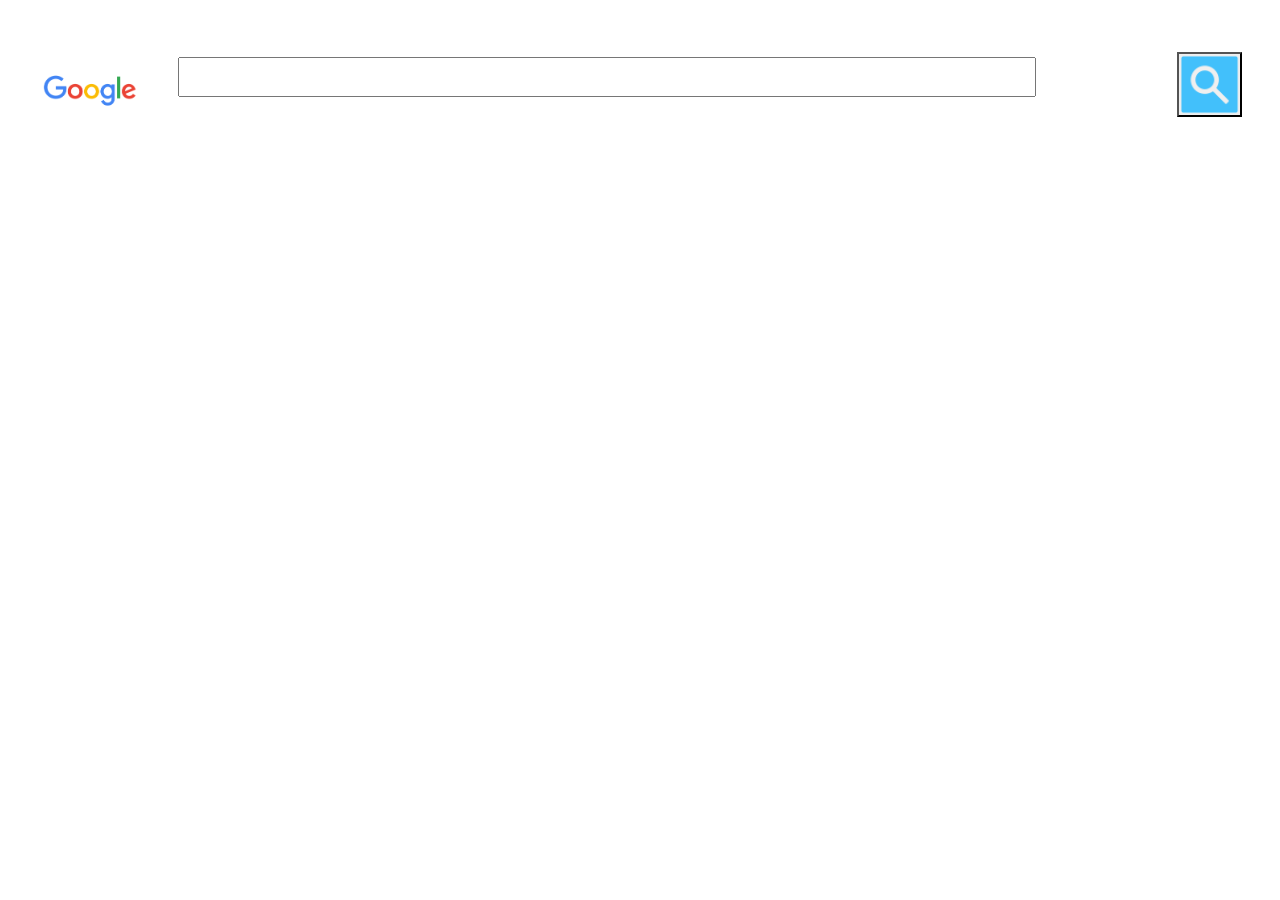
==== task4.html @ 009ae886 "javacript task" ====
<!DOCTYPE>
<html>
<head>
  <link rel="stylesheet"  href="css/style.css">
</head>
<body>

<!-- <h3>Start typing a name in the input field below:</h3>

<form action="">
<input type="text" id="txt1" onkeyup="showHint(this.value)">
</form>
<div id="a"></div>
<p>Suggestions: <span id="txtHint"></span></p>
 -->
 <div id="nav">
   <div class="blck" style="">
  
     <ul>
       <input type="text" id="txt1" name="txt1">
           <img src="unnamed.png" class="ggl">
          <button id="search1" class="search"></button>
        
        
      </ul>
      <div id="my-div" class="hidden">
        
          <ul id="my-list">
            
          </ul>
        
        </div>
     </div>

  </div>
<div id="info">
<ul  id="movie-container">
     <li class="li-height" id="movieName" style="height:auto;"></li>
     <li class="li-height" id="rated"></li>
     <li class="li-height" id="rel"></li>
     <li class="li-height" id="run"></li>
     <li class="li-height" id="rate"></li>
     </ul>
     
     <img id="myimg" class="sch1" src="">
     <ul>
      <li class="li-height" id="plt" style="padding-top:50px;">Plot:</li>
     </ul>
     </div>
  <script type="text/javascript" src="js/script.js"></script>

</body>
</html>
---- css/style.css ----
ul {
  width: 100%;
    list-style-type: none;
    margin: 0;
    padding: 17px 0 0 0;
    overflow:;
    font-size: 30px;
    
    background-color: #ffffff;
}


li {
  width: 95%;
    float: left;
    height: 60px;
    padding-left: 10px;
}
li p {
  font-size: 15px;
}
li a {
	border: 0px solid #4fcdff;
	border-radius: 2px;
    display: inline-block;
    color: #666;
    text-align: center;
    padding: 14px 16px;
    text-decoration: none;
    font-size: 15px;
}
.btn{
  display: none;
}
li:hover{
  background-color: #eee !important;
}
#info li:hover{
  background-color: #ffffff;
}
li a:hover:not(.active) {
	display: block;
    background-color: #ddd;
}
.block{
  text-align: left;
  margin: 10px;
  padding: 0px;
  position: relative;
}
.visible{
  display: block;
}
.nav-event{
  position: absolute;
  margin-top: 10px;
}
.nav-img{
  position: relative;
    width: 30px;
    float: left;
    height: 30px;
    padding: 5px;
}
.blck{
  height:60px;width: 93%;
}
#txt1{
  margin-left: 140px;
          padding: 7px;
          width: 67%;
          height: 40px;
          font-size: 20px;
          position: fixed;
}
.ggl{
  position: fixed;

          left: -23px;
          top: 47px;
          width: 226px;
          height: auto;
}
li:focus,li:active{
  color: blue;
}
.search{
  
    position: relative;
    width: 65px;
    left: 102%;
    top: -5px;
    height: 65px;
    background-image: url(../image/searchimg.png);
    background-size: contain;
}
li a.active {
    color: white;
    background-color: #4fcdff;
}
#info .loading{
  float: left;
}
#info{
  margin: 30px;
  height: 600px;
  padding: 50px;
  border:1px solid;
  display: none; 
}
#section{
 	padding: 20px;
	background-image: url(../image/bg.jpg);
	box-sizing: border-box;
	height: 1000px;
}
#my-div{
  border: 1px solid  rgba(128, 128, 128, 0.19);
    margin-top: -7px;border-style:outset;
    margin-left: 140px;
    height: 185px;
    overflow: scroll;
    position: fixed;
    width: 69%;
}
#nav {
    height: auto;
    line-height:20px;
    background-color:#ffffff;
    text-align: left;
    width:95%;
    float: left-center;
    padding: 0 20px 0;
    border: 10px solid #ffffff; 
    border-radius: 5px;
    margin-bottom: 0px;
    margin-top: 30px;
    z-index:10;
}
@media only screen and (max-width: 300px;)
{
  ul li a{
    display: block;
    background-image: url(../image/icon-facebook.png);
    float: right;
  }
}

@media only screen and (max-width: 500px) {
body {
	margin: 0px;
	padding: 0px;
  font-size: 1.6rem;
  font-family: "Open Sans", sans-serif;
  background-color: #efefef;
  
  -webkit-font-smoothing: antialiased;
  -moz-osx-font-smoothing: grayscale;
}
}
.bstyle{
  background:#efefef;
    font-size:1.6rem;
}
.a
{
	position: relative;
	width: 98%;
	float: left;
	padding: 0 15px;
	z-index: 50;
	margin-left: auto;
	margin-right: auto;
	background-color: #ffffff;
	border-radius: 5px;
}
.row {

    margin-top: 100px;
	margin-bottom: 0px;
    margin-left: 10px;
    margin-right: 0px;
    padding: 0px;
    position: relative;
}
.schedule.block1{
  height: 130px;
}
.bgwhite{
  background-color: #ffffff !important;
}
.schedule.margin_top{
  margin-top: 0px;
}
.schedule p{
  font-size: 17px;
  text-align: left;
  background: none;
  color: black;
  margin-top: 3px;
}
.txt-center{
  text-align: center;
}
.reg-h{
  height: 140px;
}
.photo{
  padding-top:100px;height:380px;
}
.photo-wrapper{
  float:right;margin-top:35px;
}
.map{
  margin-top:4450px;position:relative;z-index:-3;background-image:url(../image/map.png);height:600px;
}
.footer-wrapper {
    margin-top: -150px;
    float: bottom;
    padding-top: 500px;
    position: absolute;
    width: 95%;
    margin-left: 35px;
}
.up{
  background:#ffffff;z-index:11;margin-left:-40px; !important
  margin-bottom:50px;margin-top:-30px;left: 45%;
  bottom: -45px;
  position: absolute;
}
.footer{
  height:100px;margin-bottom:0px;
}
.social{
  width: auto;height: 80%;background-size: contain;margin-left: 7px;margin-top: 5px;"
}
.day
{
  padding: 15px;
  padding-left: 20px;
  padding-right: 20px;
  margin-left: 20px;
  margin-bottom: -10px;
  float: left;
  display: block;
  border-radius: 5px;
  box-sizing: border-box;
  background-color: #efefef; 
}
.day2
{
  padding: 15px;
  padding-left: 20px;
  padding-right: 200px;
  margin-left: 20px;
  float: left;
  display: block;
  box-sizing: border-box;
  
}
ul.list{
  list-style-type: circle;
  color: red;
}
.list
{
  float: left;
  font-size: 18px;
  line-height: 25px;
  color: grey;
}
.brdr
{
  display: block;
    content: "";
    height: 2px;
    margin: 0px 15px 50px;
    background: rgb(239, 239, 239);
}
.hr{
  height: 2px;
    margin-top: 20px;
    margin-bottom: 20px;
    background: #efefef;
}
h3{
  font-size: 20px;
    line-height: 30px;
    font-family: 'Open Sans', sans-serif;
    margin-bottom: 10px;
    margin-top: 10px;
    color: #a1a1a1;
    margin-left: 0px;
}
.date{
  background-image: url(../image/cal.png);
}
.location{
   background-image: url(../image/localization-icon-27.png);
}
.reg{
  background-image: url(../image/download.png);
}
.speak{
  background-image: url(../image/Microphone-128.png);
}
.part{
  margin: -40px;
    border: 3px solid #a1a1a1;
    padding: 0px 0px 0px 0px;
    float: right;
    width: 25px;
    height: 25px;
    position: absolute;
    border-radius: 34px;
    left: 95%;
    background-color: #33D4FF;
        background-size: contain;

}
.plus{
  width: auto;
    height: 80%;
    background-size: contain;
    margin-left: 3px;
    margin-top: 0px;
    padding-bottom: 5px;
}
.img
{margin: 10px;
    border: 3px solid #a1a1a1;
    padding: 0px;
    float: left;
    width: 50px;
    height: 50px;
    border-radius: 34px;
    background-size: contain;
   
}
.bg1{
  background-image: url(../image/localization-icon-27.png);
}
#movie-container{
  
    text-align: left;
    margin-top: 0px;
    position: absolute;
    width: 58%;
    padding-top: 0px;
    padding-left: 25%;
}
.li-height{
  height: 54px;
}

.blk {

    display: inline-block;
    padding: 15px;
    border-radius: 5px;
    background: rgba(0, 0, 0, 0.5);
    margin-top: 10px;
    
}
*:before, *:after {
   /* -webkit-box-sizing: border-box;
    -moz-box-sizing: border-box;*/
    box-sizing: border-box;
}
.sch{
  position: relative;
  background: #FFFFFE;
    width: 50%;
    float: left;
    height: auto;
    margin: 0px;
    padding: 0px;
}
.sch1{
  position: relative;
  background: #FFFFFE;
    width: 25%;
    float: left;
    height: auto;
    border:1px solid;
    }
.blk1{
    float: left;
    margin-right: 30px;
    padding: 10px;
    background: #bbbac0;
    border-radius: 5px;
    font-size: 15px;
    line-height: 1rem;
    font-weight: 700;
    color: #ffffff;
}
.speakers{
  width:50%;
margin-left: 40px;
}
.video{
  position: absolute;
  width: 100%;
  height: auto;
  float: left;
  margin: 10px;
  border:20px solid grey;
  background-size: contain;
  margin-left: 50px;
  /*background: url(../image/video.png);*/
}
.block1{
  color: #a1a1a1;
  font-size: 20px;
    line-height: 25px;
    border-left: 3px solid #efefef;
    padding: 10px 0 10px 10px;
    margin: 1rem 0;
}
p{
  font-size: 20px;
    line-height: 30px;
    font-family: 'Open Sans', sans-serif;
    margin-bottom: 10px;
    margin-top: 10px;
    color: #a1a1a1;
    margin-left: 0px;
    background-color: #ffffff;
}
.speaker{
  float: left;
  border-radius: 50%;
  margin: 10px;
  margin-right: 50px;
    width: 75%;
    height: 200px;
    border:3px solid;
    background-size: contain;
    color: #a1a1a1;
}
.schedule{
  padding-left: 25px;
    padding-top: 25px;
    /* padding-bottom: 21px; */
    margin-top: 0px;
    height: 65px;
    margin-right: 20px;
    margin-top: 3px;
    color: black;
    line-height: 1.2em;
    font-size: 30px;
    font-family: 'Belgrano';
    background-color:#efefef; 
    margin-left:20px;
    position: relative;
}
.regbar{
  width:11%;
  margin-right: 20px;
  background-color: #ffffff;
  padding: 1px 1px 1px 20px;
  text-align: left;
  display: inline-block;
}
.regbtn{
  width:15%;float:right;margin: 3px 40px 5px 5px;text-align: center;
}
.sub{
  padding-top:3px;padding-bottom:10px;padding-left: 20px;width: 75%;margin-top:-4px;margin-bottom:20px;
}
.schedule .regbar .tgrey{
  color: #a1a1a1;
}
.banner{
  margin-top: 0px;
  height: auto;
	margin: 5px;
	color: #ffffff;
	line-height: 1.2em;
	font-size: 4.5rem;
	font-family: 'Belgrano';
}
.section1{
  padding: 40px 0;
}
.event{
  width: 25%;
  float: left;
  padding-left: 15px;
  padding-right: 15px;
  margin-top:;
  box-sizing: border-box;
  text-align: center;
}

.info{
  padding: 1.3rem 0 0 5rem;
}
	.cd-section {
  height: 100vh;
  
}
.cd-section h2 {
  line-height: 100vh;
  text-align: center;
  font-size: 2.4rem;
}
.cd-section:first-of-type > div {
	
  
}
.cd-section:first-of-type  div::before {
	background-color: ;
	

  
  /* alert -> all scrolling effects are not visible on small devices */
  
  position: absolute;
  width: 100%;
  height: 40px;
  text-align: left;
  top: 20px;
  z-index: 2;
  font-weight: bold;
  font-size: 1.3rem;
  text-transform: uppercase;
  
}
.cd-section:nth-of-type(2) > div {
  background-color: ;
}
.cd-section:nth-of-type(3) > div {
  background-color: #267481;
}
.cd-section:nth-of-type(4) > div {
  background-color: #fcb052;
}
.cd-section:nth-of-type(5) > div {
  background-color: #f06a59;
}
.select{
      margin: 0px -130px;
}
.part-width{
  width: 25%;
}
.reg-adj{
  margin-right:60px;padding-bottom:10px;
}
.box
{ 
	
	background-color: #33D4FF;
	padding: 5px;
	border-radius: 5px;
  color: #ffffff;
  
}
.speaker-wrapper{
  height:400px;margin-top:25px;margin-left:0px;
}
.mr{
  margin-left: 90px;
}
.speak1{
  float:center;background:url(../image/speaker-06.jpg);
  width: 90%;

}
.topmarg{
  margin-top: 125px;
}
.speak2{
  float:center;background:url(../image/speaker-05.jpg);
  width: 90%;

}
.loading{
  background-image: url(../image/ajax-loader.gif);
  float: right;
  background-repeat: no-repeat;
  background-position: right center;

}
.speak3{
  background:url(../image/speaker-04.jpg);
  width: 90%;
}
.speak4{
  float:center;background:url(../image/speaker-03.jpg);
  width: 90%;

}
/*.visible{
  display: none;
}
*/.speak5{
  float:center;background:url(../image/speaker-02.jpg);
  width: 90%;

}
.speak6{
  float:center;background:url(../image/speaker-01.jpg);
  width: 90%;

}
.event-wrapper{
  height:400px;margin-top:25px;margin-left:0px;text-align: center;
}
.faq-wrapper{
  height:400px;margin-top:25px;margin-left:0px;
}
.pricing-row{
  width:25%;margin-top:1px;
}
.pricing-colom{
  height:30px;text-align:center;padding:12px;
}
.choice{
  margin-top:45px;padding-left:5px; 
}
.pricing-table{
  height:auto;margin-top:25px;margin-left:0px;
}
.partners{
  width:90%;padding-top:0px;padding-left:0px;padding-right:0px;padding-bottom:25px;
}
.partner-wrapper
{
  height:300px;margin-top:25px;margin-left:0px
}

.box1
{ 
	position: relative;
	margin-top: 50px;
	margin: 10px;
	padding-top: 30px;
	padding: 5px;
	border-radius: 5px;
	width: 100%;
}
h2{
  color:grey; 
  font-size:13px; 
  float:below;
}
.b
{
	float:left;
	display: block;
	text-align: center;
	box-sizing: border-box;
	padding-right: 110px;
}
.banner-wrapper{
  margin-top: 200px;
}
.video-wrap{
  width: 50%;
  height: auto;
}
.responsive-img{
  max-width: 100%;
  height: auto;
}
.clearfix:after {
     visibility: hidden;
     display: block;
     font-size: 0;
     content: " ";
     clear: both;
     height: 0;
     }
.clearfix { display: inline-block; }
/* start commented backslash hack \*/
* html .clearfix { height: 1%; }
.clearfix { display: block; }
.clear{ clear: both; }
.video-info{
  float:right;width:35%;
}
.hidden{
  display: none;
}
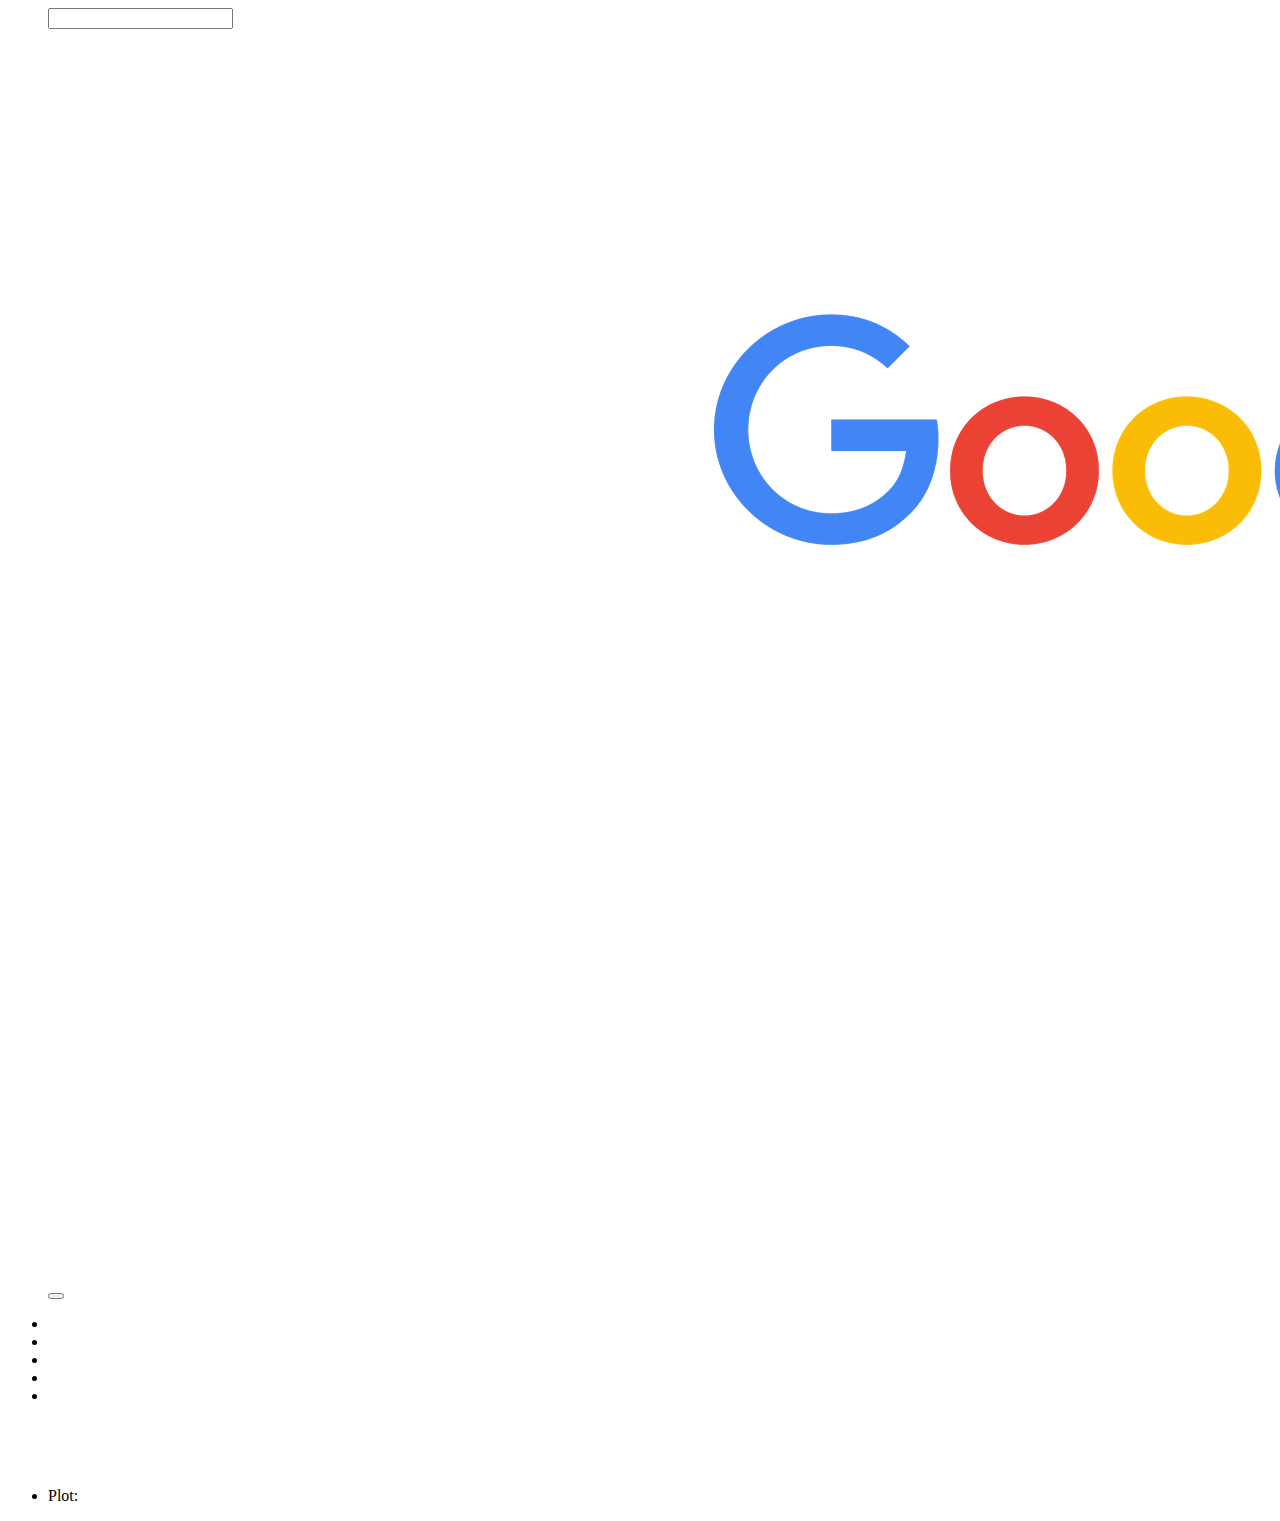
==== commit 3add5635: "task5/" ====
--- a/task4.html
+++ b/task4.html
@@ -1,7 +1,7 @@
 <!DOCTYPE>
 <html>
 <head>
-  <link rel="stylesheet"  href="css/style.css">
+  <link rel="stylesheet"  href="style.css">
 </head>
 <body>
 
@@ -47,7 +47,9 @@
       <li class="li-height" id="plt" style="padding-top:50px;">Plot:</li>
      </ul>
      </div>
-  <script type="text/javascript" src="js/script.js"></script>
-
+  <script type="text/javascript" src="script.js"></script>
+  <script>
+    src=""
+  </script>
 </body>
 </html>
